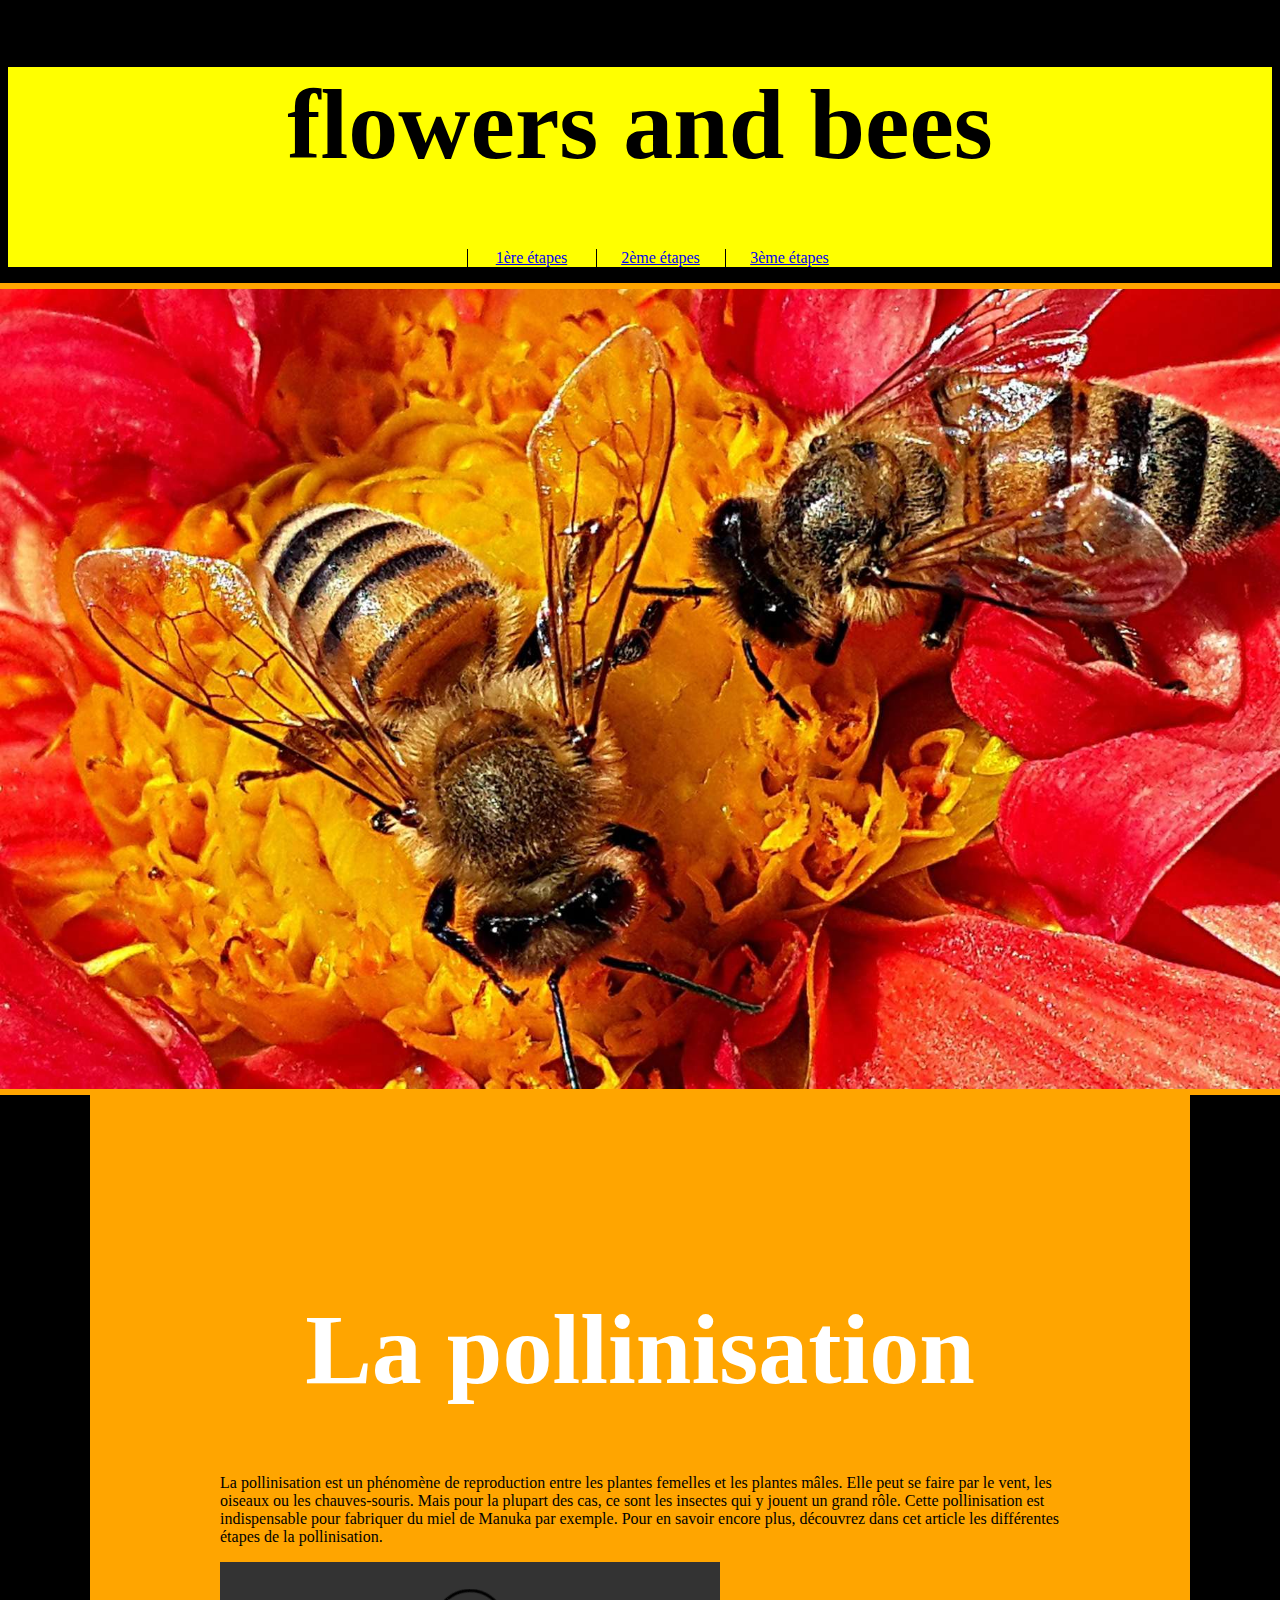
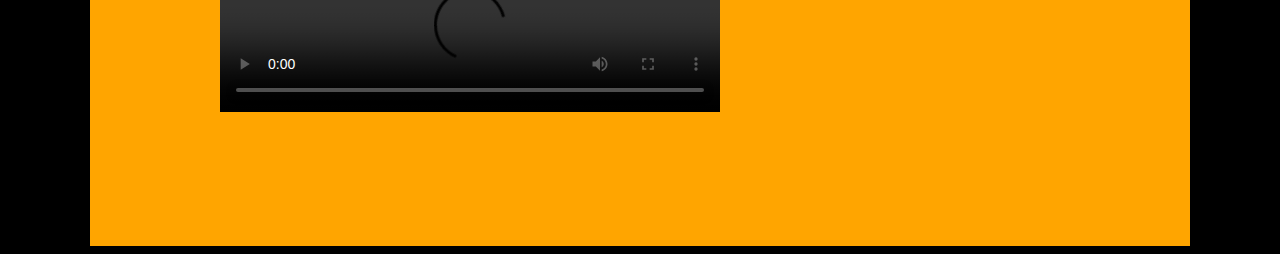
==== index.html @ 92bfb619 "1take" ====
<!DOCTYPE html>
<html lang="en" dir="ltr">
  <head>
    <meta charset="utf-8">
<link rel="stylesheet" href="css/main.css">
  <title>flowers-world</title>
  </head>

  <body>

<header>
<h1>flowers and bees</h1>
<nav id="main-menu">
  <ul>
  <li><a href="1step.html">1ère étapes</a></li>
  <li><a href="2step.html">2ème étapes</a></li>
  <li><a href="3step.html">3ème étapes</a></li>
</ul>
</nav>
</header>

<figure class="fullbleed">
  <img class="photo" src="images/pollinisation.jpg" alt="">
</figure>


<div class="text-content">

<section>
    <h1>La pollinisation</h1>
  <p>La pollinisation est un phénomène de reproduction entre les plantes femelles et les plantes mâles. Elle peut se faire par le vent, les oiseaux ou les chauves-souris. Mais pour la plupart des cas, ce sont les insectes qui y jouent un grand rôle. Cette pollinisation est indispensable pour fabriquer du miel de Manuka par exemple. Pour en savoir encore plus, découvrez dans cet article les différentes étapes de la pollinisation.</p>
</section>

<video controls width="500">
  <source src="css/media/pollinisation.mp4" type="video/mp4">
</video>


</div>

<footer></footer>

</body>
</html>
---- css/main.css ----
body { background:black;
}

.fullbleed{
  border: 6px orange solid;
width: 100vw;
margin: 0;
margin-left: 50%;
transform: translateX(-50%);}

.fullbleed img{
  width: 100%;
}

div{
background: orange;
max-width:840px;
margin:0 auto;
padding : 130px;}

header{
  background: yellow;
  min-height: 15vh;
  text-align: center;
  margin-top: 10px;
  margin-bottom: 10px;
}

.navigation{
  display: flex;
}

h1{
font-size: 100px;
color: black;
}




.photo {height:800px;
  width: 1100px;
  display: block;
  margin-left: auto;
  margin-right:auto;
}


.text-content h1 {
  color: white;
text-align: center;
}

#main-menu ul{
  display: flex;
  justify-content: center;
  list-style-type: none;
}

#main-menu li{
  flex-basis: 8em;
  border-left: 1px solid #000;
}
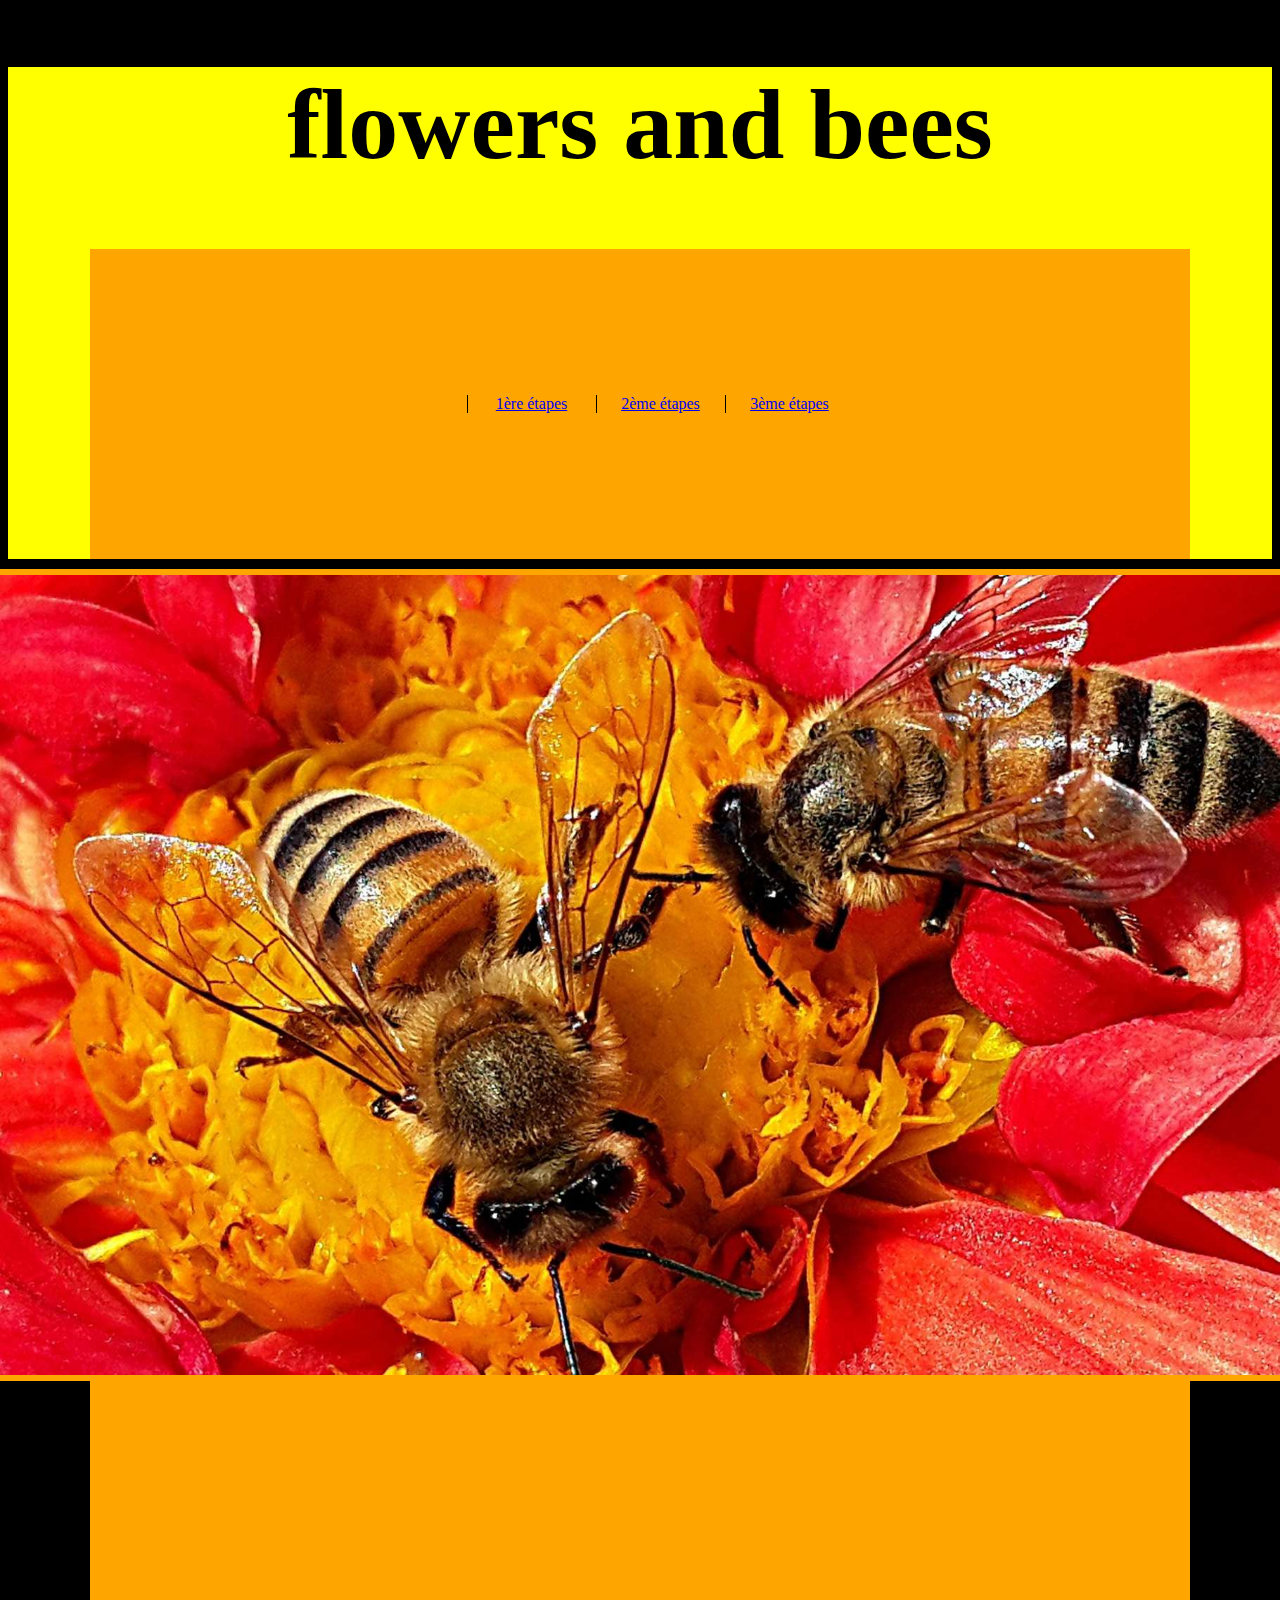
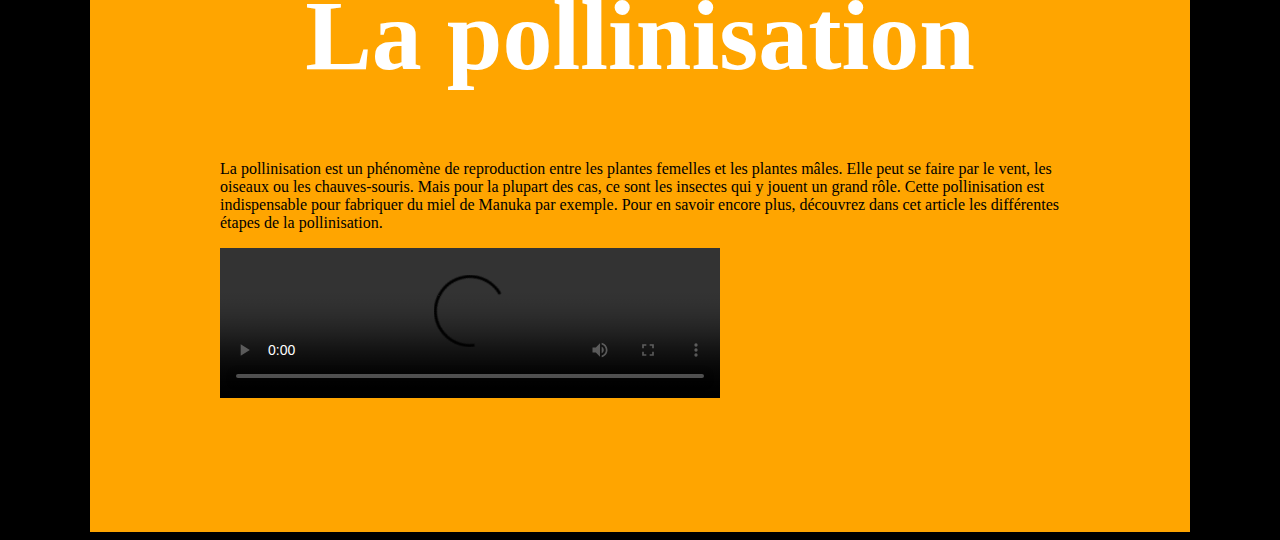
==== commit 3418f3e8: "added stuff" ====
--- a/index.html
+++ b/index.html
@@ -11,11 +11,15 @@
 <header>
 <h1>flowers and bees</h1>
 <nav id="main-menu">
+<div class="fade">
+
+
   <ul>
   <li><a href="1step.html">1ère étapes</a></li>
   <li><a href="2step.html">2ème étapes</a></li>
   <li><a href="3step.html">3ème étapes</a></li>
 </ul>
+</div>
 </nav>
 </header>
 
--- a/css/main.css
+++ b/css/main.css
@@ -63,3 +63,20 @@
   flex-basis: 8em;
   border-left: 1px solid #000;
 }
+.fade {
+opacity: 0,5;
+}
+.fade : hover{
+opacity: 1;
+}
+
+
+.color {
+  background: rgba(200,150,0, 0.5);
+}
+
+
+
+.color : hover {
+  background: rgba(255,150, 20, 0.5);
+}
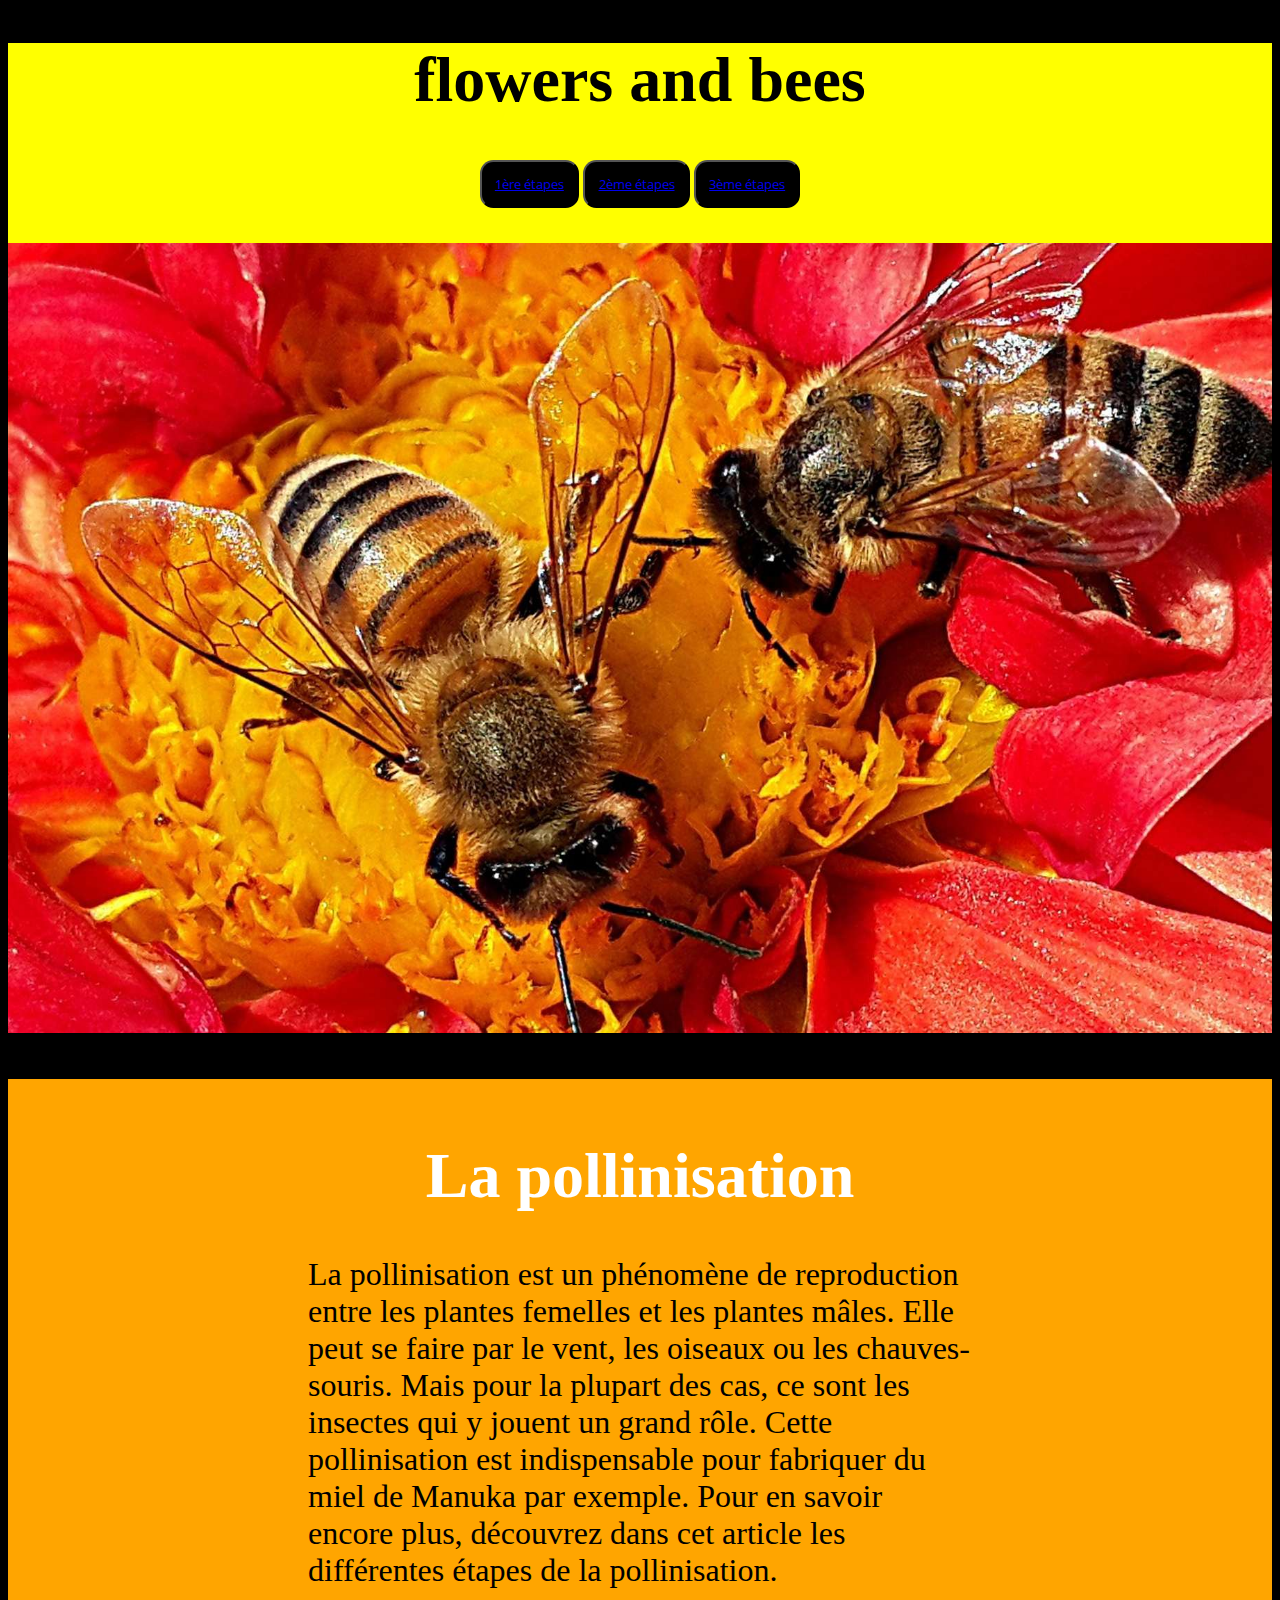
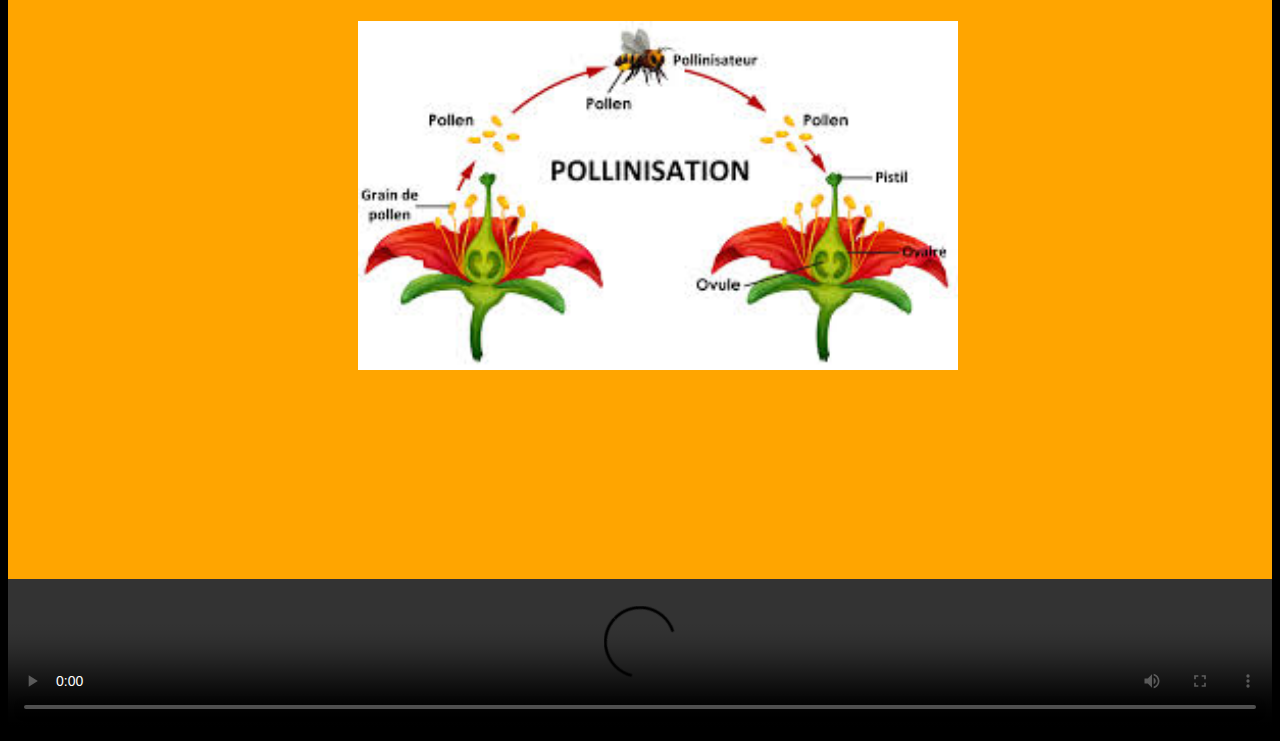
==== commit 4e948a1e: "last_push" ====
--- a/index.html
+++ b/index.html
@@ -8,41 +8,33 @@
 
   <body>
 
-<header>
+<header class="head">
+
 <h1>flowers and bees</h1>
-<nav id="main-menu">
-<div class="fade">
 
-
-  <ul>
-  <li><a href="1step.html">1ère étapes</a></li>
-  <li><a href="2step.html">2ème étapes</a></li>
-  <li><a href="3step.html">3ème étapes</a></li>
-</ul>
-</div>
-</nav>
+<button class="button">
+  <a href="1step.html">1ère étapes</a></button>
+<button class="button">
+    <a href="2step.html">2ème étapes</a></button>
+<button class="button">
+      <a href="3step.html">3ème étapes</a></button>
 </header>
 
-<figure class="fullbleed">
+<div class="image">
   <img class="photo" src="images/pollinisation.jpg" alt="">
-</figure>
-
+</div>
 
 <div class="text-content">
-
-<section>
-    <h1>La pollinisation</h1>
+  <h1>La pollinisation</h1>
   <p>La pollinisation est un phénomène de reproduction entre les plantes femelles et les plantes mâles. Elle peut se faire par le vent, les oiseaux ou les chauves-souris. Mais pour la plupart des cas, ce sont les insectes qui y jouent un grand rôle. Cette pollinisation est indispensable pour fabriquer du miel de Manuka par exemple. Pour en savoir encore plus, découvrez dans cet article les différentes étapes de la pollinisation.</p>
-</section>
-
-<video controls width="500">
-  <source src="css/media/pollinisation.mp4" type="video/mp4">
-</video>
-
-
+  <img class="photo2" src="images/schema.jpeg" alt="">
 </div>
 
-<footer></footer>
+<section class="vidz">
+  <video controls width="800">
+  <source src="media/Pollinisation.mp4" type="video/mp4">
+  </video>
+</section>
 
 </body>
 </html>
--- a/css/main.css
+++ b/css/main.css
@@ -1,82 +1,215 @@
-
+@import url('https://fonts.googleapis.com/css2?family=Open+Sans&display=swap');
 
 body { background:black;
 }
 
-.fullbleed{
-  border: 6px orange solid;
-width: 100vw;
-margin: 0;
-margin-left: 50%;
-transform: translateX(-50%);}
-
-.fullbleed img{
-  width: 100%;
-}
-
-div{
+.head{
+  background: yellow;
+height: 200px;
+text-align: center;
+background-position: center;
+}
+.head h1 {
+  font-size: 4em;
+}
+
+
+.button{
+  background: black;
+  color: white;
+  font-family:'Open Sans';sans-serif;
+  font-size: 1,5em;
+  padding: 1em;
+  text-decoration: none;
+  border-radius: 1em;
+  transition: all 0,5s ease-out;
+}
+
+.button:hover{
+  background: orange;
+  border-radius: 35%;
+  top: 32px;
+  left: 32px;
+}
+
+.image img{
+height:auto;
+width:100%;
+}
+
+.text-content{
 background: orange;
-max-width:840px;
-margin:0 auto;
-padding : 130px;}
-
-header{
-  background: yellow;
-  min-height: 15vh;
+height:1100px;}
+
+.text-content h1 {
+  color: white;
+text-align: center;
+font-size: 4em;
+position: relative;
+top: 60px;
+}
+
+.text-content p{
+  margin-left: 300px;
+  margin-right: 300px;
+  position: relative;
+  top: 60px;
+  font-size: 2em;
+}
+
+.text-content img{
+  max-width: 100%;
+  height: auto;
+  position: relative;
+  left: 250px;
+
+}
+.photo2{margin-left:100px;
+  margin-right:100px;
+  height: 500px;
+  width: 600px;
+  position: relative;
+  top: 60px;
+}
+
+.vidz video{
+width:100%;
+
+}
+
+
+/* Noir et blanc */
+.grayscale div img {
+	-webkit-filter: grayscale(100%);
+	filter: grayscale(100%);
+	-webkit-transition: .3s ease-in-out;
+	transition: .3s ease-in-out;
+}
+.grayscale div:hover img {
+	-webkit-filter: grayscale(0);
+	filter: grayscale(0);
+}
+
+.text-content1{
+background:yellow;
+height:2000px;}
+
+.text-content1 h1 {
+  color: white;
+text-align: center;
+font-size: 4em;
+position: relative;
+top: 60px;
+}
+
+.text-content1 p{
+  margin-left: 300px;
+  margin-right: 300px;
+  position: relative;
+  top: 60px;
+  font-size: 2em;
+}
+
+.text-content1 img{
+  width: 500px;
+  height:350px;
+  position: relative;
+  top:50px;left: 400px;
+
+}
+/* Image ronde */
+.rounded div img {
+  width: 500px; /* largeur de l'image */
+  height: 350px; /* hauteur de l'image */
+  -webkit-transition: .3s ease-in-out !important;
+  transition: .3s ease-in-out !important;
+}
+.rounded div:hover img:hover {
+  width: 300px; /* on affiche l'image au carré */
+  height: 300px;
+  border-radius: 50%;
+}
+
+
+footer{
+  background-color: white;
+  height: 100px;
   text-align: center;
-  margin-top: 10px;
-  margin-bottom: 10px;
-}
-
-.navigation{
-  display: flex;
-}
-
-h1{
-font-size: 100px;
-color: black;
-}
-
-
-
-
-.photo {height:800px;
-  width: 1100px;
-  display: block;
-  margin-left: auto;
-  margin-right:auto;
-}
-
-
-.text-content h1 {
-  color: white;
-text-align: center;
-}
-
-#main-menu ul{
-  display: flex;
-  justify-content: center;
-  list-style-type: none;
-}
-
-#main-menu li{
-  flex-basis: 8em;
-  border-left: 1px solid #000;
-}
-.fade {
-opacity: 0,5;
-}
-.fade : hover{
-opacity: 1;
-}
-
-
-.color {
-  background: rgba(200,150,0, 0.5);
-}
-
-
-
-.color : hover {
-  background: rgba(255,150, 20, 0.5);
-}
+  font-family: sans-serif;
+ text-decoration: none;}
+ ul{
+  position: relative;
+  top:50px;
+}
+
+.step2 img {
+width:100%;
+height: auto;
+}
+.texte{ position: absolute;
+  top:150px;
+height: 600px;
+margin-left: 100px;
+margin-right: 100px;
+  background-color: white;
+  opacity: 0.3;
+  transition: opacity .3s;}
+
+
+
+.texte:hover {
+    opacity: 1;
+}
+
+
+.texte h1 {
+  color: yellow;
+text-align: center;
+font-size: 4em;
+position: relative;
+top: 60px;
+}
+
+.texte p{
+  margin-left: 300px;
+  margin-right: 300px;
+  position: relative;
+  top: 60px;
+  font-size: 2em;
+}
+
+
+
+.text-content3{
+background: green;
+height:700px;
+transition: opacity 0.25s ease-out;}
+
+.text-content3:hover {
+opacity: 0;
+}
+
+
+.text-content3 h1 {
+  color: white;
+text-align: center;
+font-size: 4em;
+position: relative;
+top: 60px;
+}
+
+.text-content3 p{
+  margin-left: 300px;
+  margin-right: 300px;
+  position: relative;
+  top: 60px;
+  font-size: 2em;
+}
+
+.text-content3 img{
+  width: 500px;
+  height:350px;
+  position: relative;
+  top:50px;left: 400px;
+
+}
